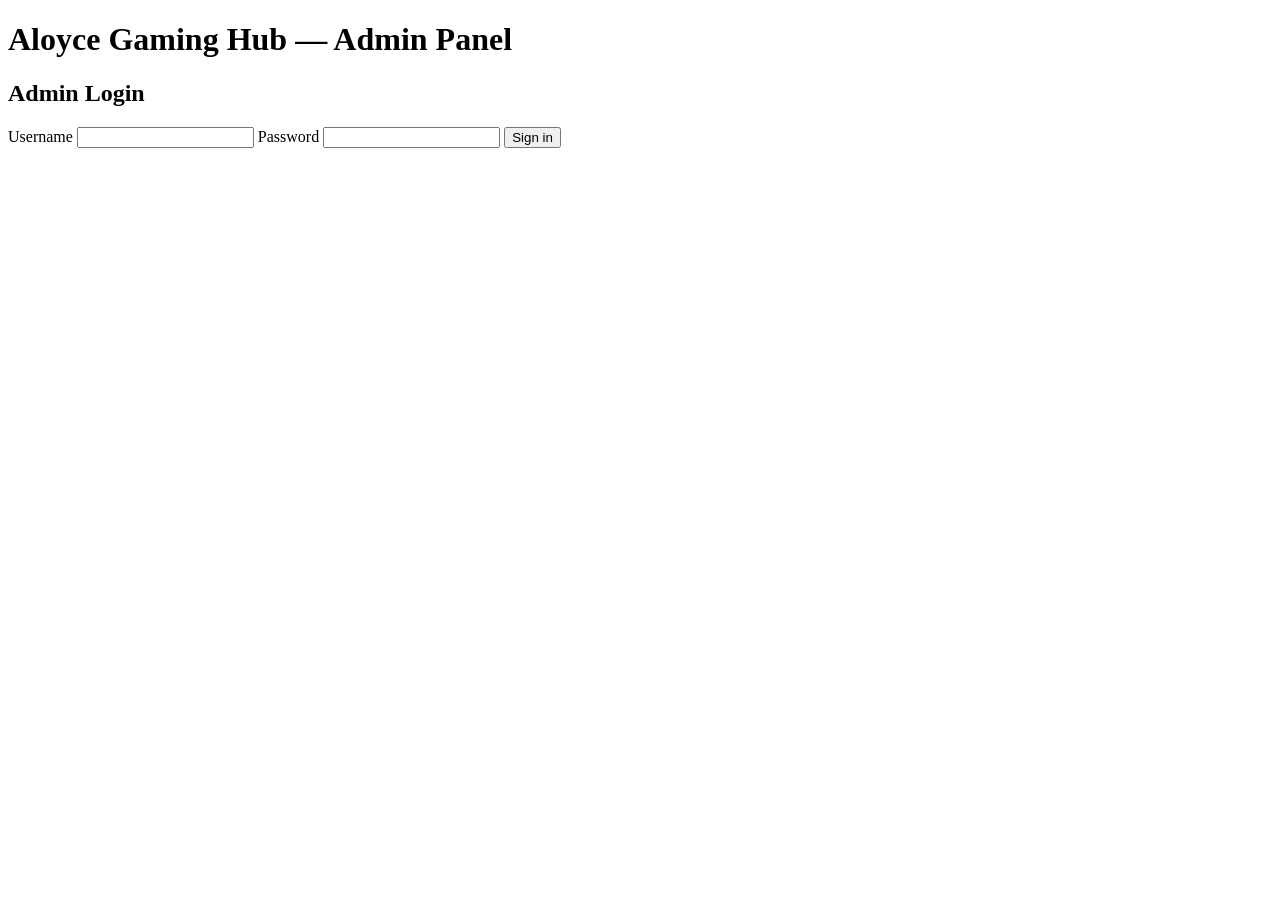
==== admin.html @ 2ca66853 "Add admin panel page (admin.html)" ====
<!doctype html>
<html lang="en">
<head>
  <meta charset="utf-8">
  <meta name="viewport" content="width=device-width,initial-scale=1">
  <title>Admin Panel - Aloyce Gaming Hub</title>
  <link rel="stylesheet" href="assets/css/admin.css">
</head>
<body>
  <header>
    <h1>Aloyce Gaming Hub — Admin Panel</h1>
  </header>

  <main>
    <section id="login-section">
      <h2>Admin Login</h2>
      <form id="login-form" onsubmit="return false;">
        <label for="username">Username</label>
        <input id="username" type="text" autocomplete="username" required>

        <label for="password">Password</label>
        <input id="password" type="password" autocomplete="current-password" required>

        <button id="login-btn" type="button">Sign in</button>
        <p id="login-error" role="alert" aria-live="polite"></p>
      </form>
    </section>

    <section id="dashboard" hidden>
      <nav>
        <button id="logout-btn">Log out</button>
      </nav>

      <h2>Dashboard</h2>

      <div class="card">
        <h3>Site stats</h3>
        <ul>
          <li>Total users: <span id="stat-users">—</span></li>
          <li>Active games: <span id="stat-games">—</span></li>
        </ul>
      </div>

      <div class="card">
        <h3>Quick actions</h3>
        <button id="clear-cache">Clear cache</button>
        <button id="refresh-stats">Refresh stats</button>
      </div>
    </section>
  </main>

  <script src="assets/js/admin.js"></script>
</body>
</html>
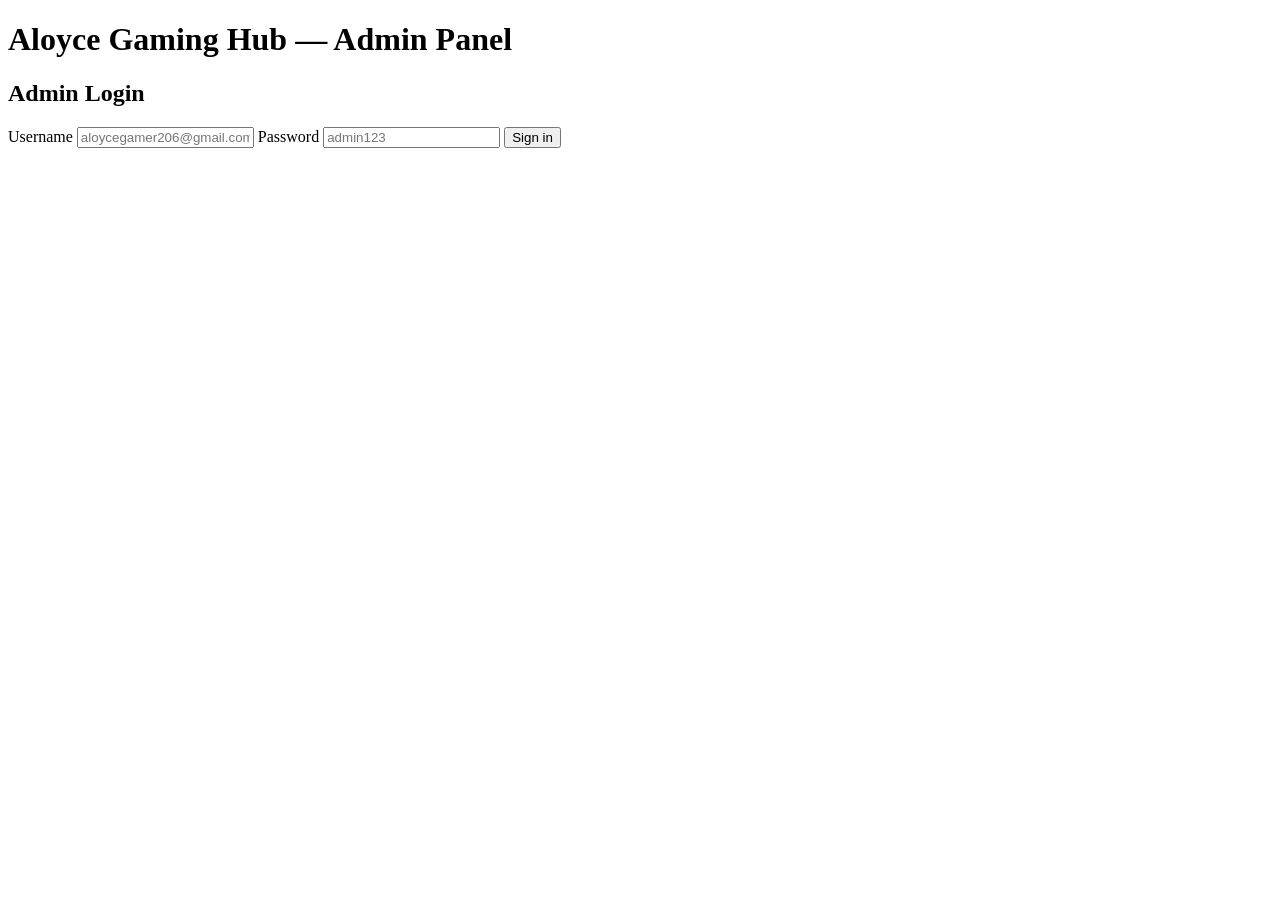
==== commit 8e0659d0: "Update admin credential to email login" ====
--- a/admin.html
+++ b/admin.html
@@ -16,35 +16,41 @@
       <h2>Admin Login</h2>
       <form id="login-form" onsubmit="return false;">
         <label for="username">Username</label>
-        <input id="username" type="text" autocomplete="username" required>
+        <input id="username" type="text" autocomplete="username" placeholder="aloycegamer206@gmail.com" required>
 
         <label for="password">Password</label>
-        <input id="password" type="password" autocomplete="current-password" required>
+        <input id="password" type="password" autocomplete="current-password" placeholder="admin123" required>
 
-        <button id="login-btn" type="button">Sign in</button>
+        <button id="login-btn" type="submit">Sign in</button>
         <p id="login-error" role="alert" aria-live="polite"></p>
       </form>
     </section>
 
     <section id="dashboard" hidden>
       <nav>
-        <button id="logout-btn">Log out</button>
+        <button id="logout-btn" type="button">Log out</button>
       </nav>
 
-      <h2>Dashboard</h2>
-
-      <div class="card">
-        <h3>Site stats</h3>
-        <ul>
-          <li>Total users: <span id="stat-users">—</span></li>
-          <li>Active games: <span id="stat-games">—</span></li>
-        </ul>
+      <div>
+        <h2>Dashboard</h2>
       </div>
 
-      <div class="card">
-        <h3>Quick actions</h3>
-        <button id="clear-cache">Clear cache</button>
-        <button id="refresh-stats">Refresh stats</button>
+      <div class="dashboard-grid">
+        <div class="card">
+          <h3>Site stats</h3>
+          <ul>
+            <li>Total users: <span id="stat-users">—</span></li>
+            <li>Active games: <span id="stat-games">—</span></li>
+          </ul>
+        </div>
+
+        <div class="card">
+          <h3>Quick actions</h3>
+          <div class="quick-actions">
+            <button id="clear-cache" type="button">Clear cache</button>
+            <button id="refresh-stats" type="button">Refresh stats</button>
+          </div>
+        </div>
       </div>
     </section>
   </main>
